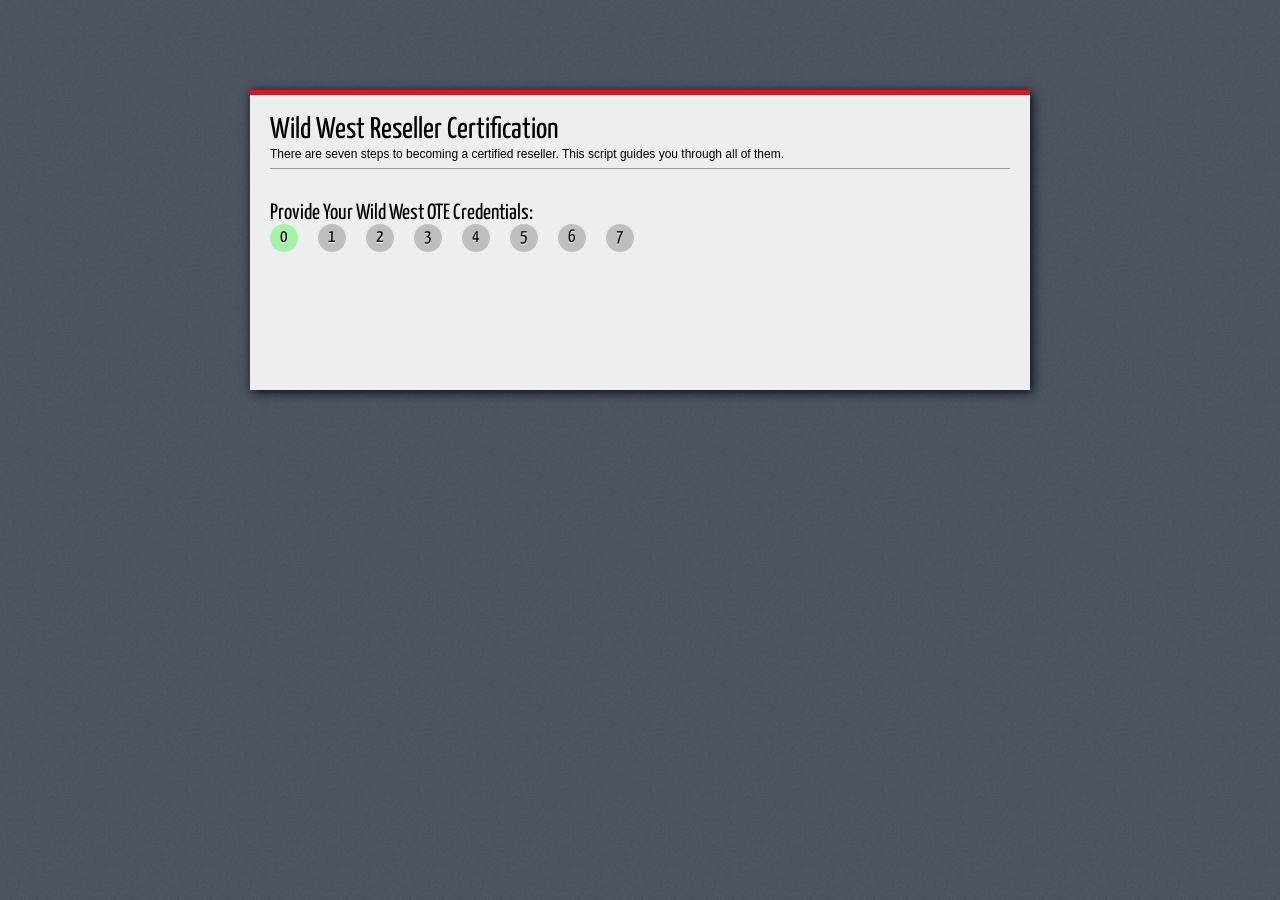
==== certifications/index.html @ 446909b7 "Started real work on clean up of automated certification script" ====
<!doctype html>

<!--[if lt IE 7 ]> <html class="ie ie6 no-js" lang="en"> <![endif]-->
<!--[if IE 7 ]>    <html class="ie ie7 no-js" lang="en"> <![endif]-->
<!--[if IE 8 ]>    <html class="ie ie8 no-js" lang="en"> <![endif]-->
<!--[if IE 9 ]>    <html class="ie ie9 no-js" lang="en"> <![endif]-->
<!--[if (gt IE 9)|!(IE)]><!--><html class="no-js" lang="en"><!--<![endif]-->
    
    <head>
        <meta charset="utf-8">
        <meta name="author" content="Nicholas Miller <nicholas.j.miller@gmail.com>">
        
        <link href='http://fonts.googleapis.com/css?family=Yanone+Kaffeesatz:400,700' rel='stylesheet' type='text/css'>
        <link rel="stylesheet" type="text/css" href="assets/css/style.css">
        
        <title>Wild West Certification Process</title>
    </head>
    
    
    <body>
        
        <section id="main-content">
            <div class="band"></div>
            <div class="inner">
                <div class="intro">
                    <h1>Wild West Reseller Certification</h1>
                    <p>
                        There are seven steps to becoming a certified reseller. 
                        This script guides you through all of them.
                    </p>
                </div>
                
                
                
                <br style="clear: both;" />
                <h2>Provide Your Wild West OTE Credentials:</h2>
                
                <ul class="steps">
                    <li class="active">0</li>
                    <li>1</li>
                    <li>2</li>
                    <li>3</li>
                    <li>4</li>
                    <li>5</li>
                    <li>6</li>
                    <li>7</li>
                </ul>
            </div>
        </section>
        
        <script type="text/javascript" src="https://ajax.googleapis.com/ajax/libs/jquery/1.7.1/jquery.min.js"></script>
        <script type="text/javascript" src="assets/js/site.js"></script>
    </body>
    
</html>
---- certifications/assets/css/style.css ----
/*
	HTML5 Reset :: style.css
	----------------------------------------------------------
	We have learned much from/been inspired by/taken code where offered from:
	
	Eric Meyer					:: http://ericmeyer.com
	HTML5 Doctor				:: http://html5doctor.com
	and the HTML5 Boilerplate	:: http://html5boilerplate.com
	
-------------------------------------------------------------------------------*/

/* Let's default this puppy out
-------------------------------------------------------------------------------*/

html, body, div, span, object, iframe, h1, h2, h3, h4, h5, h6, p, blockquote, pre, abbr, address, cite, code, del, dfn, em, img, ins, kbd, q, samp, small, strong, sub, sup, var, b, i, dl, dt, dd, ol, ul, li, fieldset, form, label, legend, table, caption, tbody, tfoot, thead, tr, th, td, article, aside, figure, footer, header, hgroup, menu, nav, section, menu, time, mark, audio, video {
	margin: 0;
	padding: 0;
	border: 0;
	outline: 0;
	font-size: 100%;
	vertical-align: baseline;
	background: transparent;
}									

article, aside, figure, footer, header, hgroup, nav, section {display: block;}

/* Responsive images and other embedded objects
   Note: keeping IMG here will cause problems if you're using foreground images as sprites, like, say for Google Maps custom placemarkers. 
   There has been a report of problems with standard Google maps as well, but we haven't been able to duplicate or diagnose the issue. */
img,
object,
embed {max-width: 100%;}

/* force a vertical scrollbar to prevent a jumpy page */
html {overflow-y: scroll;}

/* we use a lot of ULs that aren't bulleted. 
	don't forget to restore the bullets within content. */
ul {list-style: none;}

blockquote, q {quotes: none;}

blockquote:before, 
blockquote:after, 
q:before, 
q:after {content: ''; content: none;}

a {margin: 0; padding: 0; font-size: 100%; vertical-align: baseline; background: transparent;}

del {text-decoration: line-through;}

abbr[title], dfn[title] {border-bottom: 1px dotted #000; cursor: help;}

/* tables still need cellspacing="0" in the markup */
table {border-collapse: collapse; border-spacing: 0;}
th {font-weight: bold; vertical-align: bottom;}
td {font-weight: normal; vertical-align: top;}

hr {display: block; height: 1px; border: 0; border-top: 1px solid #ccc; margin: 1em 0; padding: 0;}

input, select {vertical-align: middle;}

pre {
	white-space: pre; /* CSS2 */
	white-space: pre-wrap; /* CSS 2.1 */
	white-space: pre-line; /* CSS 3 (and 2.1 as well, actually) */
	word-wrap: break-word; /* IE */
}

input[type="radio"] {vertical-align: text-bottom;}
input[type="checkbox"] {vertical-align: bottom; *vertical-align: baseline;}
.ie6 input {vertical-align: text-bottom;}

select, input, textarea {font: 99% sans-serif;}

table {font-size: inherit; font: 100%;}
 
/* Accessible focus treatment
	people.opera.com/patrickl/experiments/keyboard/test */
a:hover, a:active {outline: none;}

small {font-size: 85%;}

strong, th {font-weight: bold;}

td, td img {vertical-align: top;} 

/* Make sure sup and sub don't screw with your line-heights
	gist.github.com/413930 */
sub, sup {font-size: 75%; line-height: 0; position: relative;}
sup {top: -0.5em;}
sub {bottom: -0.25em;}

/* standardize any monospaced elements */
pre, code, kbd, samp {font-family: monospace, sans-serif;}

/* hand cursor on clickable elements */
.clickable,
label, 
input[type=button], 
input[type=submit], 
button {cursor: pointer;}

/* Webkit browsers add a 2px margin outside the chrome of form elements */
button, input, select, textarea {margin: 0;}

/* make buttons play nice in IE */
button {width: auto; overflow: visible;}
 
/* scale images in IE7 more attractively */
.ie7 img {-ms-interpolation-mode: bicubic;}

/* prevent BG image flicker upon hover */
.ie6 html {filter: expression(document.execCommand("BackgroundImageCache", false, true));}

/* let's clear some floats */
.clearfix:before, .clearfix:after {content: "\020"; display: block; height: 0; overflow: hidden;}
.clearfix:after {clear: both;}
.clearfix {zoom: 1;}


body {
    background: url(../img/bg.png);
    font-family: arial, sans-serif;
    font-size: 12px;
}

p {
    line-height: 1.5;
}

h1, h2, h3, h4, h5 {
    font-family: 'Yanone Kaffeesatz', sans-serif;
    font-weight: 400;
}

h1 {
    font-size: 30px;
    font-weight: 400;
}

h2 {
    margin-top: 10px;
    font-size: 22px;
    
}

div.band {
    background-color: #DA1623;
    height: 5px;
}

div.inner {
    padding: 20px;
}

section#main-content {
    min-height: 300px;
    width: 780px;
    margin: 90px auto 0px;
    box-shadow: 2px 2px 10px rgba(0, 0, 0, .9);
    background-color: rgba(255, 255, 255, .9);
}

ul.steps li {
    font-family: 'Yanone Kaffeesatz', sans-serif;
    font-size: 18px;
    font-weight: 400;
    float: left;
    margin-right: 20px;
    background-color: rgba(0, 0, 0, .2);
    padding: 2px 10px;
    border-radius: 27px;
    line-height: 24px;
    text-shadow: 0px 1px 1px white;
}

div.intro {
    margin-bottom: 10px;
    padding-bottom: 5px;
    border-bottom: 1px solid #999;
}

ul.steps li.active {
    background-color: rgba(0, 255, 0, .3);
}
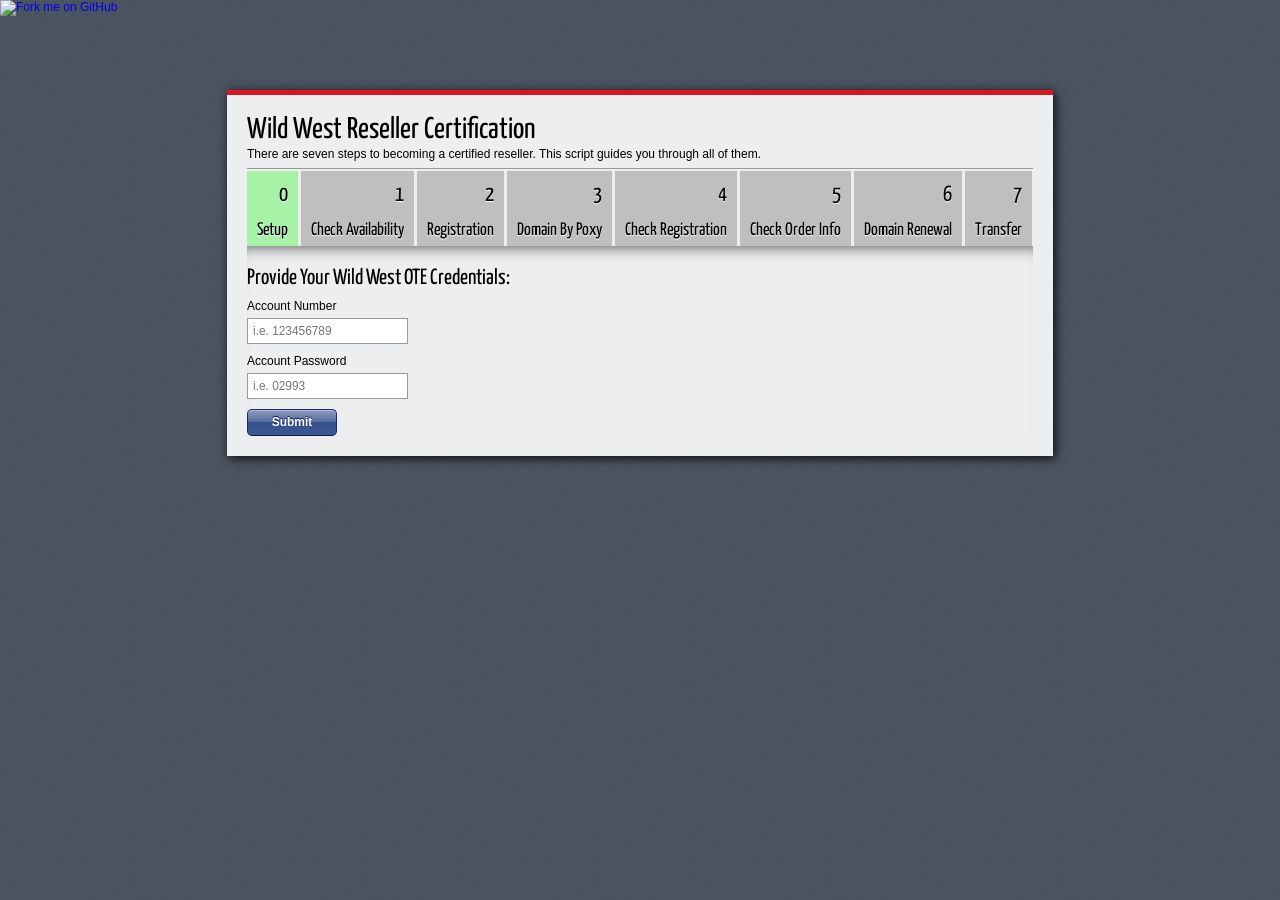
==== commit f63961db: "working to remove zend framework dependancies" ====
--- a/certifications/index.html
+++ b/certifications/index.html
@@ -10,8 +10,10 @@
         <meta charset="utf-8">
         <meta name="author" content="Nicholas Miller <nicholas.j.miller@gmail.com>">
         
+        
         <link href='http://fonts.googleapis.com/css?family=Yanone+Kaffeesatz:400,700' rel='stylesheet' type='text/css'>
         <link rel="stylesheet" type="text/css" href="assets/css/style.css">
+        <link rel="stylesheet" type="text/css" href="assets/css/buttons.css">
         
         <title>Wild West Certification Process</title>
     </head>
@@ -33,22 +35,78 @@
                 
                 
                 <br style="clear: both;" />
-                <h2>Provide Your Wild West OTE Credentials:</h2>
                 
                 <ul class="steps">
-                    <li class="active">0</li>
-                    <li>1</li>
-                    <li>2</li>
-                    <li>3</li>
-                    <li>4</li>
-                    <li>5</li>
-                    <li>6</li>
-                    <li>7</li>
+                    <li class="active">
+                        <h2>0</h2>
+                        <p>Setup</p>
+                    </li>
+                    <li>
+                        <h2>1</h2>
+                        <p>Check Availability</p>
+                    </li>
+                    <li>
+                        <h2>2</h2>
+                        <p>Registration</p>                        
+                    </li>
+                    <li>
+                        <h2>3</h2>
+                        <p>Domain By Poxy</p>
+                    </li>
+                    <li>
+                        <h2>4</h2>
+                        <p>Check Registration</p>
+                    </li>
+                    <li>
+                        <h2>5</h2>
+                        <p>Check Order Info</p>
+                    </li>
+                    <li>
+                        <h2>6</h2>
+                        <p>Domain Renewal</p>
+                    </li>
+                    <li class="last">
+                        <h2>7</h2>
+                        <p>Transfer</p>
+                    </li>
                 </ul>
+                <br style="clear: both;" />
+                
+                <div id="panel">
+                    
+                    <div id="collect-ote-credentials">
+                        <h2>Provide Your Wild West OTE Credentials:</h2>
+
+                        <label>Account Number</label>
+                        <input type="text" placeholder="i.e. 123456789" name="account_number" id="account_number" />
+
+                        <label>Account Password</label>
+                        <input type="text" placeholder="i.e. 02993" name="account_password" id="account_password" />
+
+                        <button class="skip">Submit</button>
+                    </div>
+                    
+                    <div id="processing">
+                        
+                    </div>
+                    
+                    <div id="error-message">
+                        
+                    </div>
+                    
+                </div>
+                
+                
             </div>
         </section>
         
+        <a href="http://github.com/nicholasmiller">
+            <img style="position: absolute; top: 0; left: 0; border: 0;" 
+                 src="https://a248.e.akamai.net/assets.github.com/img/5d21241b64dc708fcbb701f68f72f41e9f1fadd6/687474703a2f2f73332e616d617a6f6e6177732e636f6d2f6769746875622f726962626f6e732f666f726b6d655f6c6566745f7265645f6161303030302e706e67" alt="Fork me on GitHub">
+        </a>
+        
         <script type="text/javascript" src="https://ajax.googleapis.com/ajax/libs/jquery/1.7.1/jquery.min.js"></script>
+        <script type="text/javascript" src="assets/js/spin.js"></script>
         <script type="text/javascript" src="assets/js/site.js"></script>
     </body>
     
--- a/certifications/assets/css/style.css
+++ b/certifications/assets/css/style.css
@@ -141,9 +141,25 @@
 
 h2 {
     margin-top: 10px;
+    margin-bottom: 10px;
     font-size: 22px;
     
 }
+
+label {
+    
+    display: block;
+    margin-bottom: 5px;
+    
+}
+
+input[type="text"] {
+    border: 1px solid #999;
+    padding: 5px;
+    display: block;
+    margin-bottom: 10px;
+}
+
 
 div.band {
     background-color: #DA1623;
@@ -155,11 +171,14 @@
 }
 
 section#main-content {
-    min-height: 300px;
-    width: 780px;
+    width: 826px;
     margin: 90px auto 0px;
     box-shadow: 2px 2px 10px rgba(0, 0, 0, .9);
     background-color: rgba(255, 255, 255, .9);
+}
+
+ul h2 {
+    text-align: right;
 }
 
 ul.steps li {
@@ -167,20 +186,29 @@
     font-size: 18px;
     font-weight: 400;
     float: left;
-    margin-right: 20px;
+    margin-right: 3px;
     background-color: rgba(0, 0, 0, .2);
     padding: 2px 10px;
-    border-radius: 27px;
     line-height: 24px;
     text-shadow: 0px 1px 1px white;
 }
 
+ul.steps li.last {
+    margin-right: 0px;
+}
+
 div.intro {
-    margin-bottom: 10px;
+    margin-bottom: -12px;
     padding-bottom: 5px;
     border-bottom: 1px solid #999;
 }
 
 ul.steps li.active {
     background-color: rgba(0, 255, 0, .3);
+}
+
+div#panel{
+    min-height: 150px;
+    box-shadow: inset 0px 14px 18px -17px rgba(0, 0, 0, 1);
+    padding-top: 12px;
 }
--- a/certifications/assets/css/buttons.css
+++ b/certifications/assets/css/buttons.css
@@ -0,0 +1,977 @@
+button::-moz-focus-inner {
+  border: 0; }
+
+/* minimal
+*******************************************************************************/
+button.minimal {
+  background: #e3e3e3;
+  border: 1px solid #bbb;
+  -webkit-border-radius: 3px;
+  -moz-border-radius: 3px;
+  -ms-border-radius: 3px;
+  -o-border-radius: 3px;
+  border-radius: 3px;
+  -webkit-box-shadow: inset 0 0 1px 1px #f6f6f6;
+  -moz-box-shadow: inset 0 0 1px 1px #f6f6f6;
+  -ms-box-shadow: inset 0 0 1px 1px #f6f6f6;
+  -o-box-shadow: inset 0 0 1px 1px #f6f6f6;
+  box-shadow: inset 0 0 1px 1px #f6f6f6;
+  color: #333;
+  font: bold 12px "helvetica neue", helvetica, arial, sans-serif;
+  line-height: 1;
+  padding: 8px 0 9px;
+  text-align: center;
+  text-shadow: 0 1px 0 #fff;
+  width: 150px; }
+  button.minimal:hover {
+    background: #d9d9d9;
+    -webkit-box-shadow: inset 0 0 1px 1px #eaeaea;
+    -moz-box-shadow: inset 0 0 1px 1px #eaeaea;
+    -ms-box-shadow: inset 0 0 1px 1px #eaeaea;
+    -o-box-shadow: inset 0 0 1px 1px #eaeaea;
+    box-shadow: inset 0 0 1px 1px #eaeaea;
+    color: #222;
+    cursor: pointer; }
+  button.minimal:active {
+    background: #d0d0d0;
+    -webkit-box-shadow: inset 0 0 1px 1px #e3e3e3;
+    -moz-box-shadow: inset 0 0 1px 1px #e3e3e3;
+    -ms-box-shadow: inset 0 0 1px 1px #e3e3e3;
+    -o-box-shadow: inset 0 0 1px 1px #e3e3e3;
+    box-shadow: inset 0 0 1px 1px #e3e3e3;
+    color: #000; }
+
+/* clean gray
+*******************************************************************************/
+button.clean-gray {
+  background-color: #eeeeee;
+  background-image: -webkit-gradient(linear, left top, left bottom, from(#eeeeee), to(#cccccc));
+  /* Saf4+, Chrome */
+  background-image: -webkit-linear-gradient(top, #eeeeee, #cccccc);
+  background-image: -moz-linear-gradient(top, #eeeeee, #cccccc);
+  background-image: -ms-linear-gradient(top, #eeeeee, #cccccc);
+  background-image: -o-linear-gradient(top, #eeeeee, #cccccc);
+  background-image: linear-gradient(top, #eeeeee, #cccccc);
+  border: 1px solid #ccc;
+  border-bottom: 1px solid #bbb;
+  -webkit-border-radius: 3px;
+  -moz-border-radius: 3px;
+  -ms-border-radius: 3px;
+  -o-border-radius: 3px;
+  border-radius: 3px;
+  color: #333;
+  font: bold 11px "Lucida Grande", "Lucida Sans Unicode", "Lucida Sans", Geneva, Verdana, sans-serif;
+  line-height: 1;
+  padding: 8px 0;
+  text-align: center;
+  text-shadow: 0 1px 0 #eee;
+  width: 150px; }
+  button.clean-gray:hover {
+    background-color: #dddddd;
+    background-image: -webkit-gradient(linear, left top, left bottom, from(#dddddd), to(#bbbbbb));
+    /* Saf4+, Chrome */
+    background-image: -webkit-linear-gradient(top, #dddddd, #bbbbbb);
+    background-image: -moz-linear-gradient(top, #dddddd, #bbbbbb);
+    background-image: -ms-linear-gradient(top, #dddddd, #bbbbbb);
+    background-image: -o-linear-gradient(top, #dddddd, #bbbbbb);
+    background-image: linear-gradient(top, #dddddd, #bbbbbb);
+    border: 1px solid #bbb;
+    border-bottom: 1px solid #999;
+    cursor: pointer;
+    text-shadow: 0 1px 0 #ddd; }
+  button.clean-gray:active {
+    border: 1px solid #aaa;
+    border-bottom: 1px solid #888;
+    -webkit-box-shadow: inset 0 0 5px 2px #aaaaaa, 0 1px 0 0 #eeeeee;
+    -moz-box-shadow: inset 0 0 5px 2px #aaaaaa, 0 1px 0 0 #eeeeee;
+    -ms-box-shadow: inset 0 0 5px 2px #aaaaaa, 0 1px 0 0 #eeeeee;
+    -o-box-shadow: inset 0 0 5px 2px #aaaaaa, 0 1px 0 0 #eeeeee;
+    box-shadow: inset 0 0 5px 2px #aaaaaa, 0 1px 0 0 #eeeeee; }
+
+/* cupid green (inspired by okcupid.com)
+*******************************************************************************/
+button.cupid-green {
+  background-color: #7fbf4d;
+  background-image: -webkit-gradient(linear, left top, left bottom, from(#7fbf4d), to(#63a62f));
+  /* Saf4+, Chrome */
+  background-image: -webkit-linear-gradient(top, #7fbf4d, #63a62f);
+  background-image: -moz-linear-gradient(top, #7fbf4d, #63a62f);
+  background-image: -ms-linear-gradient(top, #7fbf4d, #63a62f);
+  background-image: -o-linear-gradient(top, #7fbf4d, #63a62f);
+  background-image: linear-gradient(top, #7fbf4d, #63a62f);
+  border: 1px solid #63a62f;
+  border-bottom: 1px solid #5b992b;
+  -webkit-border-radius: 3px;
+  -moz-border-radius: 3px;
+  -ms-border-radius: 3px;
+  -o-border-radius: 3px;
+  border-radius: 3px;
+  -webkit-box-shadow: inset 0 1px 0 0 #96ca6d;
+  -moz-box-shadow: inset 0 1px 0 0 #96ca6d;
+  -ms-box-shadow: inset 0 1px 0 0 #96ca6d;
+  -o-box-shadow: inset 0 1px 0 0 #96ca6d;
+  box-shadow: inset 0 1px 0 0 #96ca6d;
+  color: #fff;
+  font: bold 11px "Lucida Grande", "Lucida Sans Unicode", "Lucida Sans", Geneva, Verdana, sans-serif;
+  line-height: 1;
+  padding: 7px 0 8px 0;
+  text-align: center;
+  text-shadow: 0 -1px 0 #4c9021;
+  width: 150px; }
+  button.cupid-green:hover {
+    background-color: #76b347;
+    background-image: -webkit-gradient(linear, left top, left bottom, from(#76b347), to(#5e9e2e));
+    /* Saf4+, Chrome */
+    background-image: -webkit-linear-gradient(top, #76b347, #5e9e2e);
+    background-image: -moz-linear-gradient(top, #76b347, #5e9e2e);
+    background-image: -ms-linear-gradient(top, #76b347, #5e9e2e);
+    background-image: -o-linear-gradient(top, #76b347, #5e9e2e);
+    background-image: linear-gradient(top, #76b347, #5e9e2e);
+    -webkit-box-shadow: inset 0 1px 0 0 #8dbf67;
+    -moz-box-shadow: inset 0 1px 0 0 #8dbf67;
+    -ms-box-shadow: inset 0 1px 0 0 #8dbf67;
+    -o-box-shadow: inset 0 1px 0 0 #8dbf67;
+    box-shadow: inset 0 1px 0 0 #8dbf67;
+    cursor: pointer; }
+  button.cupid-green:active {
+    border: 1px solid #5b992b;
+    border-bottom: 1px solid #538c27;
+    -webkit-box-shadow: inset 0 0 8px 4px #548c29, 0 1px 0 0 #eeeeee;
+    -moz-box-shadow: inset 0 0 8px 4px #548c29, 0 1px 0 0 #eeeeee;
+    -ms-box-shadow: inset 0 0 8px 4px #548c29, 0 1px 0 0 #eeeeee;
+    -o-box-shadow: inset 0 0 8px 4px #548c29, 0 1px 0 0 #eeeeee;
+    box-shadow: inset 0 0 8px 4px #548c29, 0 1px 0 0 #eeeeee; }
+
+/* cupid blue (inspired by okcupid.com)
+*******************************************************************************/
+button.cupid-blue {
+  background-color: #d7e5f5;
+  background-image: -webkit-gradient(linear, left top, left bottom, from(#d7e5f5), to(#cbe0f5));
+  /* Saf4+, Chrome */
+  background-image: -webkit-linear-gradient(top, #d7e5f5, #cbe0f5);
+  background-image: -moz-linear-gradient(top, #d7e5f5, #cbe0f5);
+  background-image: -ms-linear-gradient(top, #d7e5f5, #cbe0f5);
+  background-image: -o-linear-gradient(top, #d7e5f5, #cbe0f5);
+  background-image: linear-gradient(top, #d7e5f5, #cbe0f5);
+  border-top: 1px solid #abbbcc;
+  border-left: 1px solid #a7b6c7;
+  border-bottom: 1px solid #a1afbf;
+  border-right: 1px solid #a7b6c7;
+  -webkit-border-radius: 12px;
+  -moz-border-radius: 12px;
+  -ms-border-radius: 12px;
+  -o-border-radius: 12px;
+  border-radius: 12px;
+  -webkit-box-shadow: inset 0 1px 0 0 white;
+  -moz-box-shadow: inset 0 1px 0 0 white;
+  -ms-box-shadow: inset 0 1px 0 0 white;
+  -o-box-shadow: inset 0 1px 0 0 white;
+  box-shadow: inset 0 1px 0 0 white;
+  color: #1a3e66;
+  font: normal 11px "Lucida Grande", "Lucida Sans Unicode", "Lucida Sans", Geneva, Verdana, sans-serif;
+  line-height: 1;
+  padding: 6px 0 7px 0;
+  text-align: center;
+  text-shadow: 0 1px 1px #fff;
+  width: 150px; }
+  button.cupid-blue:hover {
+    background-color: #ccd9e8;
+    background-image: -webkit-gradient(linear, left top, left bottom, from(#ccd9e8), to(#c1d4e8));
+    /* Saf4+, Chrome */
+    background-image: -webkit-linear-gradient(top, #ccd9e8, #c1d4e8);
+    background-image: -moz-linear-gradient(top, #ccd9e8, #c1d4e8);
+    background-image: -ms-linear-gradient(top, #ccd9e8, #c1d4e8);
+    background-image: -o-linear-gradient(top, #ccd9e8, #c1d4e8);
+    background-image: linear-gradient(top, #ccd9e8, #c1d4e8);
+    border-top: 1px solid #a1afbf;
+    border-left: 1px solid #9caaba;
+    border-bottom: 1px solid #96a3b3;
+    border-right: 1px solid #9caaba;
+    -webkit-box-shadow: inset 0 1px 0 0 #f2f2f2;
+    -moz-box-shadow: inset 0 1px 0 0 #f2f2f2;
+    -ms-box-shadow: inset 0 1px 0 0 #f2f2f2;
+    -o-box-shadow: inset 0 1px 0 0 #f2f2f2;
+    box-shadow: inset 0 1px 0 0 #f2f2f2;
+    color: #163659;
+    cursor: pointer; }
+  button.cupid-blue:active {
+    border: 1px solid #8c98a7;
+    -webkit-box-shadow: inset 0 0 4px 2px #abbccf, 0 0 1px 0 #eeeeee;
+    -moz-box-shadow: inset 0 0 4px 2px #abbccf, 0 0 1px 0 #eeeeee;
+    -ms-box-shadow: inset 0 0 4px 2px #abbccf, 0 0 1px 0 #eeeeee;
+    -o-box-shadow: inset 0 0 4px 2px #abbccf, 0 0 1px 0 #eeeeee;
+    box-shadow: inset 0 0 4px 2px #abbccf, 0 0 1px 0 #eeeeee; }
+
+/* blue pill (inspired by iTunes)
+*******************************************************************************/
+button.blue-pill {
+  background-color: #a5b8da;
+  background-image: -webkit-gradient(linear, left top, left bottom, from(#a5b8da), to(#7089b3));
+  /* Saf4+, Chrome */
+  background-image: -webkit-linear-gradient(top, #a5b8da, #7089b3);
+  background-image: -moz-linear-gradient(top, #a5b8da, #7089b3);
+  background-image: -ms-linear-gradient(top, #a5b8da, #7089b3);
+  background-image: -o-linear-gradient(top, #a5b8da, #7089b3);
+  background-image: linear-gradient(top, #a5b8da, #7089b3);
+  border-top: 1px solid #758fba;
+  border-right: 1px solid #6c84ab;
+  border-bottom: 1px solid #5c6f91;
+  border-left: 1px solid #6c84ab;
+  -webkit-border-radius: 18px;
+  -moz-border-radius: 18px;
+  -ms-border-radius: 18px;
+  -o-border-radius: 18px;
+  border-radius: 18px;
+  -webkit-box-shadow: inset 0 1px 0 0 #aec3e5;
+  -moz-box-shadow: inset 0 1px 0 0 #aec3e5;
+  -ms-box-shadow: inset 0 1px 0 0 #aec3e5;
+  -o-box-shadow: inset 0 1px 0 0 #aec3e5;
+  box-shadow: inset 0 1px 0 0 #aec3e5;
+  color: #fff;
+  font: bold 11px "Lucida Grande", "Lucida Sans Unicode", "Lucida Sans", Geneva, Verdana, sans-serif;
+  line-height: 1;
+  padding: 8px 0;
+  text-align: center;
+  text-shadow: 0 -1px 1px #64799e;
+  text-transform: uppercase;
+  width: 150px; }
+  button.blue-pill:hover {
+    background-color: #9badcc;
+    background-image: -webkit-gradient(linear, left top, left bottom, from(#9badcc), to(#687fa6));
+    /* Saf4+, Chrome */
+    background-image: -webkit-linear-gradient(top, #9badcc, #687fa6);
+    background-image: -moz-linear-gradient(top, #9badcc, #687fa6);
+    background-image: -ms-linear-gradient(top, #9badcc, #687fa6);
+    background-image: -o-linear-gradient(top, #9badcc, #687fa6);
+    background-image: linear-gradient(top, #9badcc, #687fa6);
+    border-top: 1px solid #6d86ad;
+    border-right: 1px solid #647a9e;
+    border-bottom: 1px solid #546685;
+    border-left: 1px solid #647a9e;
+    -webkit-box-shadow: inset 0 1px 0 0 #a5b9d9;
+    -moz-box-shadow: inset 0 1px 0 0 #a5b9d9;
+    -ms-box-shadow: inset 0 1px 0 0 #a5b9d9;
+    -o-box-shadow: inset 0 1px 0 0 #a5b9d9;
+    box-shadow: inset 0 1px 0 0 #a5b9d9;
+    cursor: pointer; }
+  button.blue-pill:active {
+    border: 1px solid #546685;
+    -webkit-box-shadow: inset 0 0 8px 2px #7e8da6, 0 1px 0 0 #eeeeee;
+    -moz-box-shadow: inset 0 0 8px 2px #7e8da6, 0 1px 0 0 #eeeeee;
+    -ms-box-shadow: inset 0 0 8px 2px #7e8da6, 0 1px 0 0 #eeeeee;
+    -o-box-shadow: inset 0 0 8px 2px #7e8da6, 0 1px 0 0 #eeeeee;
+    box-shadow: inset 0 0 8px 2px #7e8da6, 0 1px 0 0 #eeeeee; }
+
+/* dribbble (inspired by dribbble.com)
+*******************************************************************************/
+button.dribbble {
+  background-color: #f26895;
+  background-image: -webkit-gradient(linear, left top, left bottom, from(#f26895 0), to(#f26895 50%));
+  /* Saf4+, Chrome */
+  background-image: -webkit-linear-gradient(top, #f26895 0, #f26895 50%, #f15587 50%, #f15587 100%);
+  background-image: -moz-linear-gradient(top, #f26895 0, #f26895 50%, #f15587 50%, #f15587 100%);
+  background-image: -ms-linear-gradient(top, #f26895 0, #f26895 50%, #f15587 50%, #f15587 100%);
+  background-image: -o-linear-gradient(top, #f26895 0, #f26895 50%, #f15587 50%, #f15587 100%);
+  background-image: linear-gradient(top, #f26895 0, #f26895 50%, #f15587 50%, #f15587 100%);
+  border: 0;
+  -moz-border-radius: 6px;
+  -webkit-border-radius: 6px;
+  border-radius: 6px;
+  color: #fcfcfc;
+  font: bold 16px "helvetica neue", helvetica, arial, sans-serif;
+  line-height: 1;
+  padding: 10px 0 12px 0;
+  text-align: center;
+  text-shadow: 0px -1px 1px #a64767;
+  width: 150px; }
+  button.dribbble:hover {
+    background-color: #e2558b;
+    background-image: -webkit-gradient(linear, left top, left bottom, from(#e2558b 0), to(#e2558b 50%));
+    /* Saf4+, Chrome */
+    background-image: -webkit-linear-gradient(top, #e2558b 0, #e2558b 50%, #df3e7b 50%, #df3e7b 100%);
+    background-image: -moz-linear-gradient(top, #e2558b 0, #e2558b 50%, #df3e7b 50%, #df3e7b 100%);
+    background-image: -ms-linear-gradient(top, #e2558b 0, #e2558b 50%, #df3e7b 50%, #df3e7b 100%);
+    background-image: -o-linear-gradient(top, #e2558b 0, #e2558b 50%, #df3e7b 50%, #df3e7b 100%);
+    background-image: linear-gradient(top, #e2558b 0, #e2558b 50%, #df3e7b 50%, #df3e7b 100%);
+    cursor: pointer; }
+  button.dribbble:active {
+    background-color: #c94477;
+    background-image: -webkit-gradient(linear, left top, left bottom, from(#c94477 0), to(#c94477 50%));
+    /* Saf4+, Chrome */
+    background-image: -webkit-linear-gradient(top, #c94477 0, #c94477 50%, #c22b65 50%, #c22b65 100%);
+    background-image: -moz-linear-gradient(top, #c94477 0, #c94477 50%, #c22b65 50%, #c22b65 100%);
+    background-image: -ms-linear-gradient(top, #c94477 0, #c94477 50%, #c22b65 50%, #c22b65 100%);
+    background-image: -o-linear-gradient(top, #c94477 0, #c94477 50%, #c22b65 50%, #c22b65 100%);
+    background-image: linear-gradient(top, #c94477 0, #c94477 50%, #c22b65 50%, #c22b65 100%); }
+
+/* slick black
+*******************************************************************************/
+button.slick-black {
+  background-color: rgba(50, 50, 50, 0.9);
+  background-image: -webkit-gradient(linear, left top, left bottom, from(rgba(50, 50, 50, 0.9) 0%), to(rgba(30, 30, 30, 0.9) 50%));
+  /* Saf4+, Chrome */
+  background-image: -webkit-linear-gradient(top, rgba(50, 50, 50, 0.9) 0%, rgba(30, 30, 30, 0.9) 50%, rgba(20, 20, 20, 0.9) 50%, rgba(0, 0, 0, 0.9) 100%);
+  background-image: -moz-linear-gradient(top, rgba(50, 50, 50, 0.9) 0%, rgba(30, 30, 30, 0.9) 50%, rgba(20, 20, 20, 0.9) 50%, rgba(0, 0, 0, 0.9) 100%);
+  background-image: -ms-linear-gradient(top, rgba(50, 50, 50, 0.9) 0%, rgba(30, 30, 30, 0.9) 50%, rgba(20, 20, 20, 0.9) 50%, rgba(0, 0, 0, 0.9) 100%);
+  background-image: -o-linear-gradient(top, rgba(50, 50, 50, 0.9) 0%, rgba(30, 30, 30, 0.9) 50%, rgba(20, 20, 20, 0.9) 50%, rgba(0, 0, 0, 0.9) 100%);
+  background-image: linear-gradient(top, rgba(50, 50, 50, 0.9) 0%, rgba(30, 30, 30, 0.9) 50%, rgba(20, 20, 20, 0.9) 50%, rgba(0, 0, 0, 0.9) 100%);
+  border: 0;
+  -webkit-border-radius: 4px;
+  -moz-border-radius: 4px;
+  -ms-border-radius: 4px;
+  -o-border-radius: 4px;
+  border-radius: 4px;
+  -webkit-box-shadow: inset 1px 1px 1px 0px rgba(135, 135, 135, 0.1), inset -1px -1px 1px 0px rgba(135, 135, 135, 0.1);
+  -moz-box-shadow: inset 1px 1px 1px 0px rgba(135, 135, 135, 0.1), inset -1px -1px 1px 0px rgba(135, 135, 135, 0.1);
+  -ms-box-shadow: inset 1px 1px 1px 0px rgba(135, 135, 135, 0.1), inset -1px -1px 1px 0px rgba(135, 135, 135, 0.1);
+  -o-box-shadow: inset 1px 1px 1px 0px rgba(135, 135, 135, 0.1), inset -1px -1px 1px 0px rgba(135, 135, 135, 0.1);
+  box-shadow: inset 1px 1px 1px 0px rgba(135, 135, 135, 0.1), inset -1px -1px 1px 0px rgba(135, 135, 135, 0.1);
+  color: #fff;
+  font: lighter 22px "helvetica neue", helvetica, arial, sans-serif;
+  line-height: 1;
+  padding: 12px 0;
+  text-shadow: 0px -1px 1px rgba(0, 0, 0, 0.8), 0 1px 1px rgba(255, 255, 255, 0.3);
+  width: 150px; }
+  button.slick-black:hover {
+    background-color: rgba(70, 70, 70, 0.9);
+    background-image: -webkit-gradient(linear, left top, left bottom, from(rgba(70, 70, 70, 0.9) 0%), to(rgba(50, 50, 50, 0.9) 50%));
+    /* Saf4+, Chrome */
+    background-image: -webkit-linear-gradient(top, rgba(70, 70, 70, 0.9) 0%, rgba(50, 50, 50, 0.9) 50%, rgba(40, 40, 40, 0.9) 50%, rgba(20, 20, 20, 0.9) 100%);
+    background-image: -moz-linear-gradient(top, rgba(70, 70, 70, 0.9) 0%, rgba(50, 50, 50, 0.9) 50%, rgba(40, 40, 40, 0.9) 50%, rgba(20, 20, 20, 0.9) 100%);
+    background-image: -ms-linear-gradient(top, rgba(70, 70, 70, 0.9) 0%, rgba(50, 50, 50, 0.9) 50%, rgba(40, 40, 40, 0.9) 50%, rgba(20, 20, 20, 0.9) 100%);
+    background-image: -o-linear-gradient(top, rgba(70, 70, 70, 0.9) 0%, rgba(50, 50, 50, 0.9) 50%, rgba(40, 40, 40, 0.9) 50%, rgba(20, 20, 20, 0.9) 100%);
+    background-image: linear-gradient(top, rgba(70, 70, 70, 0.9) 0%, rgba(50, 50, 50, 0.9) 50%, rgba(40, 40, 40, 0.9) 50%, rgba(20, 20, 20, 0.9) 100%);
+    cursor: pointer; }
+  button.slick-black:active {
+    background-color: rgba(30, 30, 30, 0.9);
+    background-image: -webkit-gradient(linear, left top, left bottom, from(rgba(30, 30, 30, 0.9) 0%), to(rgba(20, 20, 20, 0.9) 50%));
+    /* Saf4+, Chrome */
+    background-image: -webkit-linear-gradient(top, rgba(30, 30, 30, 0.9) 0%, rgba(20, 20, 20, 0.9) 50%, rgba(10, 10, 10, 0.9) 50%, rgba(0, 0, 0, 0.9) 100%);
+    background-image: -moz-linear-gradient(top, rgba(30, 30, 30, 0.9) 0%, rgba(20, 20, 20, 0.9) 50%, rgba(10, 10, 10, 0.9) 50%, rgba(0, 0, 0, 0.9) 100%);
+    background-image: -ms-linear-gradient(top, rgba(30, 30, 30, 0.9) 0%, rgba(20, 20, 20, 0.9) 50%, rgba(10, 10, 10, 0.9) 50%, rgba(0, 0, 0, 0.9) 100%);
+    background-image: -o-linear-gradient(top, rgba(30, 30, 30, 0.9) 0%, rgba(20, 20, 20, 0.9) 50%, rgba(10, 10, 10, 0.9) 50%, rgba(0, 0, 0, 0.9) 100%);
+    background-image: linear-gradient(top, rgba(30, 30, 30, 0.9) 0%, rgba(20, 20, 20, 0.9) 50%, rgba(10, 10, 10, 0.9) 50%, rgba(0, 0, 0, 0.9) 100%); }
+
+/* thoughtbot (inspired by thoughtbot.com)
+*******************************************************************************/
+button.thoughtbot {
+  background-color: #ee432e;
+  background-image: -webkit-gradient(linear, left top, left bottom, from(#ee432e 0%), to(#c63929 50%));
+  /* Saf4+, Chrome */
+  background-image: -webkit-linear-gradient(top, #ee432e 0%, #c63929 50%, #b51700 50%, #891100 100%);
+  background-image: -moz-linear-gradient(top, #ee432e 0%, #c63929 50%, #b51700 50%, #891100 100%);
+  background-image: -ms-linear-gradient(top, #ee432e 0%, #c63929 50%, #b51700 50%, #891100 100%);
+  background-image: -o-linear-gradient(top, #ee432e 0%, #c63929 50%, #b51700 50%, #891100 100%);
+  background-image: linear-gradient(top, #ee432e 0%, #c63929 50%, #b51700 50%, #891100 100%);
+  border: 1px solid #951100;
+  -webkit-border-radius: 5px;
+  -moz-border-radius: 5px;
+  -ms-border-radius: 5px;
+  -o-border-radius: 5px;
+  border-radius: 5px;
+  -webkit-box-shadow: inset 0px 0px 0px 1px rgba(255, 115, 100, 0.4), 0 1px 3px #333333;
+  -moz-box-shadow: inset 0px 0px 0px 1px rgba(255, 115, 100, 0.4), 0 1px 3px #333333;
+  -ms-box-shadow: inset 0px 0px 0px 1px rgba(255, 115, 100, 0.4), 0 1px 3px #333333;
+  -o-box-shadow: inset 0px 0px 0px 1px rgba(255, 115, 100, 0.4), 0 1px 3px #333333;
+  box-shadow: inset 0px 0px 0px 1px rgba(255, 115, 100, 0.4), 0 1px 3px #333333;
+  color: #fff;
+  font: bold 20px "helvetica neue", helvetica, arial, sans-serif;
+  line-height: 1;
+  padding: 12px 0 14px 0;
+  text-align: center;
+  text-shadow: 0px -1px 1px rgba(0, 0, 0, 0.8);
+  width: 150px; }
+  button.thoughtbot:hover {
+    background-color: #f37873;
+    background-image: -webkit-gradient(linear, left top, left bottom, from(#f37873 0%), to(#db504d 50%));
+    /* Saf4+, Chrome */
+    background-image: -webkit-linear-gradient(top, #f37873 0%, #db504d 50%, #cb0500 50%, #a20601 100%);
+    background-image: -moz-linear-gradient(top, #f37873 0%, #db504d 50%, #cb0500 50%, #a20601 100%);
+    background-image: -ms-linear-gradient(top, #f37873 0%, #db504d 50%, #cb0500 50%, #a20601 100%);
+    background-image: -o-linear-gradient(top, #f37873 0%, #db504d 50%, #cb0500 50%, #a20601 100%);
+    background-image: linear-gradient(top, #f37873 0%, #db504d 50%, #cb0500 50%, #a20601 100%);
+    cursor: pointer; }
+  button.thoughtbot:active {
+    background-color: #d43c28;
+    background-image: -webkit-gradient(linear, left top, left bottom, from(#d43c28 0%), to(#ad3224 50%));
+    /* Saf4+, Chrome */
+    background-image: -webkit-linear-gradient(top, #d43c28 0%, #ad3224 50%, #9c1500 50%, #700d00 100%);
+    background-image: -moz-linear-gradient(top, #d43c28 0%, #ad3224 50%, #9c1500 50%, #700d00 100%);
+    background-image: -ms-linear-gradient(top, #d43c28 0%, #ad3224 50%, #9c1500 50%, #700d00 100%);
+    background-image: -o-linear-gradient(top, #d43c28 0%, #ad3224 50%, #9c1500 50%, #700d00 100%);
+    background-image: linear-gradient(top, #d43c28 0%, #ad3224 50%, #9c1500 50%, #700d00 100%);
+    -webkit-box-shadow: inset 0px 0px 0px 1px rgba(255, 115, 100, 0.4);
+    -moz-box-shadow: inset 0px 0px 0px 1px rgba(255, 115, 100, 0.4);
+    -ms-box-shadow: inset 0px 0px 0px 1px rgba(255, 115, 100, 0.4);
+    -o-box-shadow: inset 0px 0px 0px 1px rgba(255, 115, 100, 0.4);
+    box-shadow: inset 0px 0px 0px 1px rgba(255, 115, 100, 0.4); }
+
+/* punch
+*******************************************************************************/
+button.punch {
+  background: #4162a8;
+  border-top: 1px solid #38538c;
+  border-right: 1px solid #1f2d4d;
+  border-bottom: 1px solid #151e33;
+  border-left: 1px solid #1f2d4d;
+  -webkit-border-radius: 4px;
+  -moz-border-radius: 4px;
+  -ms-border-radius: 4px;
+  -o-border-radius: 4px;
+  border-radius: 4px;
+  -webkit-box-shadow: inset 0 1px 10px 1px #5c8bee, 0px 1px 0 #1d2c4d, 0 6px 0px #1f3053, 0 8px 4px 1px #111111;
+  -moz-box-shadow: inset 0 1px 10px 1px #5c8bee, 0px 1px 0 #1d2c4d, 0 6px 0px #1f3053, 0 8px 4px 1px #111111;
+  -ms-box-shadow: inset 0 1px 10px 1px #5c8bee, 0px 1px 0 #1d2c4d, 0 6px 0px #1f3053, 0 8px 4px 1px #111111;
+  -o-box-shadow: inset 0 1px 10px 1px #5c8bee, 0px 1px 0 #1d2c4d, 0 6px 0px #1f3053, 0 8px 4px 1px #111111;
+  box-shadow: inset 0 1px 10px 1px #5c8bee, 0px 1px 0 #1d2c4d, 0 6px 0px #1f3053, 0 8px 4px 1px #111111;
+  color: #fff;
+  font: bold 20px "helvetica neue", helvetica, arial, sans-serif;
+  line-height: 1;
+  margin-bottom: 10px;
+  padding: 10px 0 12px 0;
+  text-align: center;
+  text-shadow: 0px -1px 1px #1e2d4d;
+  width: 150px;
+  -webkit-background-clip: padding-box; }
+  button.punch:hover {
+    -webkit-box-shadow: inset 0 0px 20px 1px #87adff, 0px 1px 0 #1d2c4d, 0 6px 0px #1f3053, 0 8px 4px 1px #111111;
+    -moz-box-shadow: inset 0 0px 20px 1px #87adff, 0px 1px 0 #1d2c4d, 0 6px 0px #1f3053, 0 8px 4px 1px #111111;
+    -ms-box-shadow: inset 0 0px 20px 1px #87adff, 0px 1px 0 #1d2c4d, 0 6px 0px #1f3053, 0 8px 4px 1px #111111;
+    -o-box-shadow: inset 0 0px 20px 1px #87adff, 0px 1px 0 #1d2c4d, 0 6px 0px #1f3053, 0 8px 4px 1px #111111;
+    box-shadow: inset 0 0px 20px 1px #87adff, 0px 1px 0 #1d2c4d, 0 6px 0px #1f3053, 0 8px 4px 1px #111111;
+    cursor: pointer; }
+  button.punch:active {
+    -webkit-box-shadow: inset 0 1px 10px 1px #5c8bee, 0 1px 0 #1d2c4d, 0 2px 0 #1f3053, 0 4px 3px 0 #111111;
+    -moz-box-shadow: inset 0 1px 10px 1px #5c8bee, 0 1px 0 #1d2c4d, 0 2px 0 #1f3053, 0 4px 3px 0 #111111;
+    -ms-box-shadow: inset 0 1px 10px 1px #5c8bee, 0 1px 0 #1d2c4d, 0 2px 0 #1f3053, 0 4px 3px 0 #111111;
+    -o-box-shadow: inset 0 1px 10px 1px #5c8bee, 0 1px 0 #1d2c4d, 0 2px 0 #1f3053, 0 4px 3px 0 #111111;
+    box-shadow: inset 0 1px 10px 1px #5c8bee, 0 1px 0 #1d2c4d, 0 2px 0 #1f3053, 0 4px 3px 0 #111111;
+    margin-top: 58px; }
+
+/* blue candy (inspired by Apple iOS buttons)
+*******************************************************************************/
+button.blue-candy {
+  background-color: #779be9;
+  background-image: -webkit-gradient(linear, left top, left bottom, from(#779be9 0%), to(#376fe0 50%));
+  /* Saf4+, Chrome */
+  background-image: -webkit-linear-gradient(top, #779be9 0%, #376fe0 50%, #2260dd 50%, #2463de 100%);
+  background-image: -moz-linear-gradient(top, #779be9 0%, #376fe0 50%, #2260dd 50%, #2463de 100%);
+  background-image: -ms-linear-gradient(top, #779be9 0%, #376fe0 50%, #2260dd 50%, #2463de 100%);
+  background-image: -o-linear-gradient(top, #779be9 0%, #376fe0 50%, #2260dd 50%, #2463de 100%);
+  background-image: linear-gradient(top, #779be9 0%, #376fe0 50%, #2260dd 50%, #2463de 100%);
+  -webkit-border-radius: 3px;
+  -moz-border-radius: 3px;
+  -ms-border-radius: 3px;
+  -o-border-radius: 3px;
+  border-radius: 3px;
+  color: #fff;
+  font: bold 12px "helvetica neue", helvetica, arial, sans-serif;
+  line-height: 1;
+  padding: 10px 0 12px 0;
+  text-align: center;
+  text-shadow: 0px -1px 1px #2c4d93;
+  width: 150px;
+  -webkit-background-clip: padding-box; }
+  button.blue-candy:hover {
+    background-color: #6989cf;
+    background-image: -webkit-gradient(linear, left top, left bottom, from(#6989cf 0%), to(#3263c7 50%));
+    /* Saf4+, Chrome */
+    background-image: -webkit-linear-gradient(top, #6989cf 0%, #3263c7 50%, #1d55c4 50%, #1d55c4 100%);
+    background-image: -moz-linear-gradient(top, #6989cf 0%, #3263c7 50%, #1d55c4 50%, #1d55c4 100%);
+    background-image: -ms-linear-gradient(top, #6989cf 0%, #3263c7 50%, #1d55c4 50%, #1d55c4 100%);
+    background-image: -o-linear-gradient(top, #6989cf 0%, #3263c7 50%, #1d55c4 50%, #1d55c4 100%);
+    background-image: linear-gradient(top, #6989cf 0%, #3263c7 50%, #1d55c4 50%, #1d55c4 100%);
+    -webkit-background-clip: padding-box;
+    cursor: pointer; }
+  button.blue-candy:active {
+    background: #1a4aab;
+    background: -moz-radial-gradient(50% 31% 0deg, circle cover, rgba(38, 76, 153, 0.4), rgba(11, 23, 46, 0.4)), -moz-linear-gradient(top, #5c78b5 0%, #2b57ad 50%, #1a4aab 50%, #1b4bab 100%);
+    background: -webkit-gradient(radial, 50% 20%, 75, 50% 50%, 0, from(rgba(38, 76, 153, 0.4)), to(rgba(11, 23, 46, 0.4))), -webkit-gradient(linear, 0 0, 0 100%, color-stop(0, #5c78b5), color-stop(0.5, #2b57ad), color-stop(0.5, #1a4aab), color-stop(1, #1b4bab));
+    color: #ddd;
+    -webkit-background-clip: padding-box; }
+
+/* purple candy
+*******************************************************************************/
+button.purple-candy {
+  background-color: #9e76e8;
+  background-image: -webkit-gradient(linear, left top, left bottom, from(#9e76e8 0%), to(#7038e0 50%));
+  /* Saf4+, Chrome */
+  background-image: -webkit-linear-gradient(top, #9e76e8 0%, #7038e0 50%, #6021de 50%, #6224de 100%);
+  background-image: -moz-linear-gradient(top, #9e76e8 0%, #7038e0 50%, #6021de 50%, #6224de 100%);
+  background-image: -ms-linear-gradient(top, #9e76e8 0%, #7038e0 50%, #6021de 50%, #6224de 100%);
+  background-image: -o-linear-gradient(top, #9e76e8 0%, #7038e0 50%, #6021de 50%, #6224de 100%);
+  background-image: linear-gradient(top, #9e76e8 0%, #7038e0 50%, #6021de 50%, #6224de 100%);
+  -webkit-border-radius: 3px;
+  -moz-border-radius: 3px;
+  -ms-border-radius: 3px;
+  -o-border-radius: 3px;
+  border-radius: 3px;
+  color: #fff;
+  font: bold 12px "helvetica neue", helvetica, arial, sans-serif;
+  line-height: 1;
+  padding: 10px 0 12px 0;
+  text-align: center;
+  text-shadow: 0px -1px 1px #473569;
+  width: 150px;
+  -webkit-background-clip: padding-box; }
+  button.purple-candy:hover {
+    background-color: #8d69cf;
+    background-image: -webkit-gradient(linear, left top, left bottom, from(#8d69cf 0%), to(#6332c7 50%));
+    /* Saf4+, Chrome */
+    background-image: -webkit-linear-gradient(top, #8d69cf 0%, #6332c7 50%, #551dc4 50%, #561fc4 100%);
+    background-image: -moz-linear-gradient(top, #8d69cf 0%, #6332c7 50%, #551dc4 50%, #561fc4 100%);
+    background-image: -ms-linear-gradient(top, #8d69cf 0%, #6332c7 50%, #551dc4 50%, #561fc4 100%);
+    background-image: -o-linear-gradient(top, #8d69cf 0%, #6332c7 50%, #551dc4 50%, #561fc4 100%);
+    background-image: linear-gradient(top, #8d69cf 0%, #6332c7 50%, #551dc4 50%, #561fc4 100%);
+    -webkit-background-clip: padding-box;
+    cursor: pointer; }
+  button.purple-candy:active {
+    background: #4a1aab;
+    background: -moz-radial-gradient(50% 31% 0deg, circle cover, rgba(38, 76, 153, 0.4), rgba(11, 23, 46, 0.4)), -moz-linear-gradient(top, #7b5cb5 0%, #572bad 50%, #4a1aab 50%, #4b1bab 100%);
+    background: -webkit-gradient(radial, 50% 20%, 75, 50% 50%, 0, from(rgba(38, 76, 153, 0.4)), to(rgba(11, 23, 46, 0.4))), -webkit-gradient(linear, 0 0, 0 100%, color-stop(0, #7b5cb5), color-stop(0.5, #572bad), color-stop(0.5, #4a1aab), color-stop(1, #4b1bab));
+    color: #ddd;
+    -webkit-background-clip: padding-box; }
+
+/* shiny blue (inspired by rdio iphone interface)
+*******************************************************************************/
+button.shiny-blue {
+  background-color: #759ae9;
+  background-image: -webkit-gradient(linear, left top, left bottom, from(#759ae9 0%), to(#376fe0 50%));
+  /* Saf4+, Chrome */
+  background-image: -webkit-linear-gradient(top, #759ae9 0%, #376fe0 50%, #1a5ad9 50%, #2463de 100%);
+  background-image: -moz-linear-gradient(top, #759ae9 0%, #376fe0 50%, #1a5ad9 50%, #2463de 100%);
+  background-image: -ms-linear-gradient(top, #759ae9 0%, #376fe0 50%, #1a5ad9 50%, #2463de 100%);
+  background-image: -o-linear-gradient(top, #759ae9 0%, #376fe0 50%, #1a5ad9 50%, #2463de 100%);
+  background-image: linear-gradient(top, #759ae9 0%, #376fe0 50%, #1a5ad9 50%, #2463de 100%);
+  border-top: 1px solid #1f58cc;
+  border-right: 1px solid #1b4db3;
+  border-bottom: 1px solid #174299;
+  border-left: 1px solid #1b4db3;
+  -webkit-border-radius: 4px;
+  -moz-border-radius: 4px;
+  -ms-border-radius: 4px;
+  -o-border-radius: 4px;
+  border-radius: 4px;
+  -webkit-box-shadow: inset 0 0 2px 0 rgba(57, 140, 255, 0.8);
+  -moz-box-shadow: inset 0 0 2px 0 rgba(57, 140, 255, 0.8);
+  -ms-box-shadow: inset 0 0 2px 0 rgba(57, 140, 255, 0.8);
+  -o-box-shadow: inset 0 0 2px 0 rgba(57, 140, 255, 0.8);
+  box-shadow: inset 0 0 2px 0 rgba(57, 140, 255, 0.8);
+  color: #fff;
+  font: bold 12px "helvetica neue", helvetica, arial, sans-serif;
+  padding: 7px 0;
+  text-shadow: 0 -1px 1px #1a5ad9;
+  width: 150px; }
+  button.shiny-blue:hover {
+    background-color: #5d89e8;
+    background-image: -webkit-gradient(linear, left top, left bottom, from(#5d89e8 0%), to(#2261e0 50%));
+    /* Saf4+, Chrome */
+    background-image: -webkit-linear-gradient(top, #5d89e8 0%, #2261e0 50%, #044bd9 50%, #0d53de 100%);
+    background-image: -moz-linear-gradient(top, #5d89e8 0%, #2261e0 50%, #044bd9 50%, #0d53de 100%);
+    background-image: -ms-linear-gradient(top, #5d89e8 0%, #2261e0 50%, #044bd9 50%, #0d53de 100%);
+    background-image: -o-linear-gradient(top, #5d89e8 0%, #2261e0 50%, #044bd9 50%, #0d53de 100%);
+    background-image: linear-gradient(top, #5d89e8 0%, #2261e0 50%, #044bd9 50%, #0d53de 100%);
+    cursor: pointer; }
+  button.shiny-blue:active {
+    border-top: 1px solid #1b4db3;
+    border-right: 1px solid #174299;
+    border-bottom: 1px solid #133780;
+    border-left: 1px solid #174299;
+    -webkit-box-shadow: inset 0 0 5px 2px #1a47a0, 0 1px 0 #eeeeee;
+    -moz-box-shadow: inset 0 0 5px 2px #1a47a0, 0 1px 0 #eeeeee;
+    -ms-box-shadow: inset 0 0 5px 2px #1a47a0, 0 1px 0 #eeeeee;
+    -o-box-shadow: inset 0 0 5px 2px #1a47a0, 0 1px 0 #eeeeee;
+    box-shadow: inset 0 0 5px 2px #1a47a0, 0 1px 0 #eeeeee; }
+
+/* download itunes
+   I wrote a blog post about creating this button:
+   http://robots.thoughtbot.com/post/2718077289/make-css3-buttons-like-a-boss
+*******************************************************************************/
+button.download-itunes {
+  background-color: #52a8e8;
+  background-image: -webkit-gradient(linear, left top, left bottom, from(#52a8e8), to(#377ad0));
+  /* Saf4+, Chrome */
+  background-image: -webkit-linear-gradient(top, #52a8e8, #377ad0);
+  background-image: -moz-linear-gradient(top, #52a8e8, #377ad0);
+  background-image: -ms-linear-gradient(top, #52a8e8, #377ad0);
+  background-image: -o-linear-gradient(top, #52a8e8, #377ad0);
+  background-image: linear-gradient(top, #52a8e8, #377ad0);
+  border-top: 1px solid #4081af;
+  border-right: 1px solid #2e69a3;
+  border-bottom: 1px solid #20559a;
+  border-left: 1px solid #2e69a3;
+  -webkit-border-radius: 16px;
+  -moz-border-radius: 16px;
+  -ms-border-radius: 16px;
+  -o-border-radius: 16px;
+  border-radius: 16px;
+  -webkit-box-shadow: inset 0 1px 0 0 #72b9eb, 0 1px 2px 0 #b3b3b3;
+  -moz-box-shadow: inset 0 1px 0 0 #72b9eb, 0 1px 2px 0 #b3b3b3;
+  -ms-box-shadow: inset 0 1px 0 0 #72b9eb, 0 1px 2px 0 #b3b3b3;
+  -o-box-shadow: inset 0 1px 0 0 #72b9eb, 0 1px 2px 0 #b3b3b3;
+  box-shadow: inset 0 1px 0 0 #72b9eb, 0 1px 2px 0 #b3b3b3;
+  color: #fff;
+  font: normal 11px "lucida grande", sans-serif;
+  line-height: 1;
+  padding: 3px 5px;
+  text-align: center;
+  text-shadow: 0 -1px 1px #3275bc;
+  width: 112px;
+  -webkit-background-clip: padding-box; }
+  button.download-itunes:hover {
+    background-color: #3e9ee5;
+    background-image: -webkit-gradient(linear, left top, left bottom, from(#3e9ee5 0%), to(#206bcb 100%));
+    /* Saf4+, Chrome */
+    background-image: -webkit-linear-gradient(top, #3e9ee5 0%, #206bcb 100%);
+    background-image: -moz-linear-gradient(top, #3e9ee5 0%, #206bcb 100%);
+    background-image: -ms-linear-gradient(top, #3e9ee5 0%, #206bcb 100%);
+    background-image: -o-linear-gradient(top, #3e9ee5 0%, #206bcb 100%);
+    background-image: linear-gradient(top, #3e9ee5 0%, #206bcb 100%);
+    border-top: 1px solid #2a73a6;
+    border-right: 1px solid #165899;
+    border-bottom: 1px solid #07428f;
+    border-left: 1px solid #165899;
+    -webkit-box-shadow: inset 0 1px 0 0 #62b1e9;
+    -moz-box-shadow: inset 0 1px 0 0 #62b1e9;
+    -ms-box-shadow: inset 0 1px 0 0 #62b1e9;
+    -o-box-shadow: inset 0 1px 0 0 #62b1e9;
+    box-shadow: inset 0 1px 0 0 #62b1e9;
+    cursor: pointer;
+    text-shadow: 0 -1px 1px #1d62ab;
+    -webkit-background-clip: padding-box; }
+  button.download-itunes:active {
+    background: #3282d3;
+    border: 1px solid #154c8c;
+    border-bottom: 1px solid #0e408e;
+    -webkit-box-shadow: inset 0 0 6px 3px #1657b5, 0 1px 0 0 white;
+    -moz-box-shadow: inset 0 0 6px 3px #1657b5, 0 1px 0 0 white;
+    -ms-box-shadow: inset 0 0 6px 3px #1657b5, 0 1px 0 0 white;
+    -o-box-shadow: inset 0 0 6px 3px #1657b5, 0 1px 0 0 white;
+    box-shadow: inset 0 0 6px 3px #1657b5, 0 1px 0 0 white;
+    text-shadow: 0 -1px 1px #2361a4;
+    -webkit-background-clip: padding-box; }
+
+button[disabled].download-itunes,
+button[disabled].download-itunes:hover,
+button[disabled].download-itunes:active {
+  background-color: #dadada;
+  background-image: -webkit-gradient(linear, left top, left bottom, from(#dadada), to(#f3f3f3));
+  /* Saf4+, Chrome */
+  background-image: -webkit-linear-gradient(top, #dadada, #f3f3f3);
+  background-image: -moz-linear-gradient(top, #dadada, #f3f3f3);
+  background-image: -ms-linear-gradient(top, #dadada, #f3f3f3);
+  background-image: -o-linear-gradient(top, #dadada, #f3f3f3);
+  background-image: linear-gradient(top, #dadada, #f3f3f3);
+  border-top: 1px solid #c5c5c5;
+  border-right: 1px solid #cecece;
+  border-bottom: 1px solid #d9d9d9;
+  border-left: 1px solid #cecece;
+  -webkit-box-shadow: none;
+  -moz-box-shadow: none;
+  -ms-box-shadow: none;
+  -o-box-shadow: none;
+  box-shadow: none;
+  color: #8f8f8f;
+  cursor: not-allowed;
+  text-shadow: 0 -1px 1px #ebebeb; }
+
+button.download-itunes::-moz-focus-inner {
+  border: 0;
+  padding: 0; }
+
+/* skip (inspired by okcupid iphone interface)
+*******************************************************************************/
+button.skip {
+  background-color: #8c9cbf;
+  background-image: -webkit-gradient(linear, left top, left bottom, from(#8c9cbf 0%), to(#546a9e 50%));
+  /* Saf4+, Chrome */
+  background-image: -webkit-linear-gradient(top, #8c9cbf 0%, #546a9e 50%, #36518f 50%, #3d5691 100%);
+  background-image: -moz-linear-gradient(top, #8c9cbf 0%, #546a9e 50%, #36518f 50%, #3d5691 100%);
+  background-image: -ms-linear-gradient(top, #8c9cbf 0%, #546a9e 50%, #36518f 50%, #3d5691 100%);
+  background-image: -o-linear-gradient(top, #8c9cbf 0%, #546a9e 50%, #36518f 50%, #3d5691 100%);
+  background-image: linear-gradient(top, #8c9cbf 0%, #546a9e 50%, #36518f 50%, #3d5691 100%);
+  border: 1px solid #172d6e;
+  border-bottom: 1px solid #0e1d45;
+  -webkit-border-radius: 5px;
+  -moz-border-radius: 5px;
+  -ms-border-radius: 5px;
+  -o-border-radius: 5px;
+  border-radius: 5px;
+  -webkit-box-shadow: inset 0 1px 0 0 #b1b9cb;
+  -moz-box-shadow: inset 0 1px 0 0 #b1b9cb;
+  -ms-box-shadow: inset 0 1px 0 0 #b1b9cb;
+  -o-box-shadow: inset 0 1px 0 0 #b1b9cb;
+  box-shadow: inset 0 1px 0 0 #b1b9cb;
+  color: #fff;
+  font: bold 12px arial, sans-serif;
+  padding: 5px 0 6px 0;
+  text-decoration: none;
+  text-align: center;
+  text-shadow: 0 -1px 1px #000f4d;
+  width: 90px; 
+}
+
+button.skip:hover {
+    background-color: #7f8dad;
+    background-image: -webkit-gradient(linear, left top, left bottom, from(#7f8dad 0%), to(#4a5e8c 50%));
+    /* Saf4+, Chrome */
+    background-image: -webkit-linear-gradient(top, #7f8dad 0%, #4a5e8c 50%, #2f477d 50%, #364c80 100%);
+    background-image: -moz-linear-gradient(top, #7f8dad 0%, #4a5e8c 50%, #2f477d 50%, #364c80 100%);
+    background-image: -ms-linear-gradient(top, #7f8dad 0%, #4a5e8c 50%, #2f477d 50%, #364c80 100%);
+    background-image: -o-linear-gradient(top, #7f8dad 0%, #4a5e8c 50%, #2f477d 50%, #364c80 100%);
+    background-image: linear-gradient(top, #7f8dad 0%, #4a5e8c 50%, #2f477d 50%, #364c80 100%);
+    cursor: pointer; }
+  button.skip:active {
+    -webkit-box-shadow: inset 0 0 20px 0 #1d2845, 0 1px 0 white;
+    -moz-box-shadow: inset 0 0 20px 0 #1d2845, 0 1px 0 white;
+    -ms-box-shadow: inset 0 0 20px 0 #1d2845, 0 1px 0 white;
+    -o-box-shadow: inset 0 0 20px 0 #1d2845, 0 1px 0 white;
+    box-shadow: inset 0 0 20px 0 #1d2845, 0 1px 0 white; }
+
+/* minimal indent (inspired by okcupid iphone interface)
+*******************************************************************************/
+div.indent {
+  background-color: #e2e2e2;
+  background-image: -webkit-gradient(linear, left top, left bottom, from(#e2e2e2), to(#fafafa));
+  /* Saf4+, Chrome */
+  background-image: -webkit-linear-gradient(top, #e2e2e2, #fafafa);
+  background-image: -moz-linear-gradient(top, #e2e2e2, #fafafa);
+  background-image: -ms-linear-gradient(top, #e2e2e2, #fafafa);
+  background-image: -o-linear-gradient(top, #e2e2e2, #fafafa);
+  background-image: linear-gradient(top, #e2e2e2, #fafafa);
+  -webkit-border-radius: 8px;
+  -moz-border-radius: 8px;
+  -ms-border-radius: 8px;
+  -o-border-radius: 8px;
+  border-radius: 8px;
+  margin: 50px auto 0;
+  padding: 10px 0;
+  width: 170px; }
+
+button.minimal-indent {
+  background-color: #f3f3f3;
+  background-image: -webkit-gradient(linear, left top, left bottom, from(#f3f3f3 0%), to(#dddddd 50%));
+  /* Saf4+, Chrome */
+  background-image: -webkit-linear-gradient(top, #f3f3f3 0%, #dddddd 50%, #d2d2d2 50%, #dfdfdf 100%);
+  background-image: -moz-linear-gradient(top, #f3f3f3 0%, #dddddd 50%, #d2d2d2 50%, #dfdfdf 100%);
+  background-image: -ms-linear-gradient(top, #f3f3f3 0%, #dddddd 50%, #d2d2d2 50%, #dfdfdf 100%);
+  background-image: -o-linear-gradient(top, #f3f3f3 0%, #dddddd 50%, #d2d2d2 50%, #dfdfdf 100%);
+  background-image: linear-gradient(top, #f3f3f3 0%, #dddddd 50%, #d2d2d2 50%, #dfdfdf 100%);
+  border-right: 1px solid #dfdfdf;
+  border-bottom: 1px solid #b4b4b4;
+  border-right: 1px solid #dfdfdf;
+  -webkit-border-radius: 5px;
+  -moz-border-radius: 5px;
+  -ms-border-radius: 5px;
+  -o-border-radius: 5px;
+  border-radius: 5px;
+  -webkit-box-shadow: inset 0 1px 0 0 white, 0 1px 0 0 #d5d5d5, 0 -1px 2px 1px #efefef;
+  -moz-box-shadow: inset 0 1px 0 0 white, 0 1px 0 0 #d5d5d5, 0 -1px 2px 1px #efefef;
+  -ms-box-shadow: inset 0 1px 0 0 white, 0 1px 0 0 #d5d5d5, 0 -1px 2px 1px #efefef;
+  -o-box-shadow: inset 0 1px 0 0 white, 0 1px 0 0 #d5d5d5, 0 -1px 2px 1px #efefef;
+  box-shadow: inset 0 1px 0 0 white, 0 1px 0 0 #d5d5d5, 0 -1px 2px 1px #efefef;
+  color: #666;
+  font: bold 16px "helvetica neue", helvetica, arial, sans-serif;
+  margin: 0;
+  padding: 7px 0;
+  text-shadow: 0 1px 1px #fff;
+  width: 150px; }
+  button.minimal-indent:hover {
+    background-color: #e5e5e5;
+    background-image: -webkit-gradient(linear, left top, left bottom, from(#e5e5e5 0%), to(#d1d1d1 50%));
+    /* Saf4+, Chrome */
+    background-image: -webkit-linear-gradient(top, #e5e5e5 0%, #d1d1d1 50%, #c4c4c4 50%, #b8b8b8 100%);
+    background-image: -moz-linear-gradient(top, #e5e5e5 0%, #d1d1d1 50%, #c4c4c4 50%, #b8b8b8 100%);
+    background-image: -ms-linear-gradient(top, #e5e5e5 0%, #d1d1d1 50%, #c4c4c4 50%, #b8b8b8 100%);
+    background-image: -o-linear-gradient(top, #e5e5e5 0%, #d1d1d1 50%, #c4c4c4 50%, #b8b8b8 100%);
+    background-image: linear-gradient(top, #e5e5e5 0%, #d1d1d1 50%, #c4c4c4 50%, #b8b8b8 100%);
+    -webkit-box-shadow: inset 0 1px 0 0 #f2f2f2, 0 1px 0 0 #c9c9c9, 0 -1px 2px 1px #e3e3e3;
+    -moz-box-shadow: inset 0 1px 0 0 #f2f2f2, 0 1px 0 0 #c9c9c9, 0 -1px 2px 1px #e3e3e3;
+    -ms-box-shadow: inset 0 1px 0 0 #f2f2f2, 0 1px 0 0 #c9c9c9, 0 -1px 2px 1px #e3e3e3;
+    -o-box-shadow: inset 0 1px 0 0 #f2f2f2, 0 1px 0 0 #c9c9c9, 0 -1px 2px 1px #e3e3e3;
+    box-shadow: inset 0 1px 0 0 #f2f2f2, 0 1px 0 0 #c9c9c9, 0 -1px 2px 1px #e3e3e3; }
+  button.minimal-indent:active {
+    -webkit-box-shadow: inset 0 0 30px 0 #999999, 0 1px 0 0 white;
+    -moz-box-shadow: inset 0 0 30px 0 #999999, 0 1px 0 0 white;
+    -ms-box-shadow: inset 0 0 30px 0 #999999, 0 1px 0 0 white;
+    -o-box-shadow: inset 0 0 30px 0 #999999, 0 1px 0 0 white;
+    box-shadow: inset 0 0 30px 0 #999999, 0 1px 0 0 white; }
+
+/* webkit badge
+*******************************************************************************/
+button.webkit-badge {
+  background: -webkit-gradient(linear, 0 0, 0 100%, color-stop(0, #ee432e), color-stop(0.5, #c63929), color-stop(0.5, #b51700), color-stop(1, #891100));
+  color: #fff;
+  font-family: "hoefler text", georgia, serif;
+  font-size: 30px;
+  font-style: italic;
+  font-weight: lighter;
+  height: 88px;
+  line-height: 1;
+  padding: 0;
+  text-align: center;
+  text-shadow: 0px -1px 1px #3d0700;
+  width: 150px;
+  -webkit-mask-image: url("../images/badge.png");
+  -webkit-mask-position: left top;
+  -webkit-mask-repeat: no-repeat; }
+  button.webkit-badge:hover {
+    background: -webkit-gradient(linear, 0 0, 0 100%, color-stop(0, #f37873), color-stop(0.5, #db504d), color-stop(0.5, #cb0500), color-stop(1, #a20601));
+    cursor: pointer; }
+  button.webkit-badge:active {
+    background: -webkit-gradient(linear, 0 0, 0 100%, color-stop(0, #d43c28), color-stop(0.5, #ad3224), color-stop(0.5, #9c1500), color-stop(1, #700d00)); }
+
+/* webkit seal
+*******************************************************************************/
+button.webkit-seal {
+  background: -webkit-gradient(linear, 0 0, 0 100%, color-stop(0, #9e76e8), color-stop(1, #6224de));
+  color: #fff;
+  height: 90px;
+  color: #fff;
+  font-family: "helvetica neue", helvetica, arial, sans-serif;
+  font-size: 13px;
+  font-weight: bold;
+  line-height: 1;
+  padding: 0;
+  text-align: center;
+  text-shadow: 0px -1px 1px #473569;
+  width: 150px;
+  -webkit-mask-image: url("../images/seal.png");
+  -webkit-mask-position: center center;
+  -webkit-mask-repeat: no-repeat; }
+  button.webkit-seal:hover {
+    background: -webkit-gradient(linear, 0 0, 0 100%, color-stop(0, #8d69cf), color-stop(1, #561fc4));
+    cursor: pointer; }
+  button.webkit-seal:active {
+    background: -webkit-gradient(radial, 50% 50%, 40, 50% 50%, 0, from(rgba(38, 76, 153, 0.2)), to(rgba(11, 23, 46, 0.2))), -webkit-gradient(linear, 0 0, 0 100%, color-stop(0, #7b5cb5), color-stop(1, #4b1bab)); }
+
+/* webkit check
+*******************************************************************************/
+button.webkit-check {
+  background: -webkit-gradient(linear, 0 0, 0 100%, color-stop(0, #779be9), color-stop(1, #2463de));
+  color: #fff;
+  height: 88px;
+  line-height: 1;
+  padding: 0;
+  text-align: center;
+  text-indent: -9999px;
+  text-shadow: 0px -1px 1px #3d0700;
+  width: 150px;
+  -webkit-mask-image: url("../images/check.png");
+  -webkit-mask-position: center center;
+  -webkit-mask-repeat: no-repeat; }
+  button.webkit-check:hover {
+    background: -webkit-gradient(linear, 0 0, 0 100%, color-stop(0, #6989cf), color-stop(1, #1d55c4));
+    cursor: pointer; }
+  button.webkit-check:active {
+    background: -webkit-gradient(linear, 0 0, 0 100%, color-stop(0, #5c78b5), color-stop(1, #1b4bab)); }
+
+/* disabled button styles
+   works with this markup: <button disabled="disabled">Submit</button>
+*******************************************************************************/
+button[disabled],
+button[disabled]:hover,
+button[disabled]:active {
+  background: #999;
+  border: 0;
+  -webkit-box-shadow: none;
+  -moz-box-shadow: none;
+  -ms-box-shadow: none;
+  -o-box-shadow: none;
+  box-shadow: none;
+  color: #aaa;
+  cursor: not-allowed;
+  text-shadow: none; }
+
+.button-collection {
+  border-top: 2px solid #ccc;
+  margin: 24px 0 36px 0;
+  padding: 4px 0 12px 0; }
+
+.button-info {
+  float: left;
+  margin: 0 40px 0 0;
+  width: 245px; }
+  .button-info h2 {
+    color: #222;
+    font-size: 22px;
+    font-weight: normal;
+    margin: 10px 0 6px 0; }
+  .button-info p {
+    font-size: 14px; }
+
+ul.column {
+  float: left;
+  list-style: none;
+  width: 675px; }
+  ul.column li {
+    background: #eee;
+    -webkit-border-radius: 5px;
+    -moz-border-radius: 5px;
+    -ms-border-radius: 5px;
+    -o-border-radius: 5px;
+    border-radius: 5px;
+    -webkit-box-shadow: inset 0 1px 1px 0 #c7c7c7;
+    -moz-box-shadow: inset 0 1px 1px 0 #c7c7c7;
+    -ms-box-shadow: inset 0 1px 1px 0 #c7c7c7;
+    -o-box-shadow: inset 0 1px 1px 0 #c7c7c7;
+    box-shadow: inset 0 1px 1px 0 #c7c7c7;
+    float: left;
+    margin: 10px 0 0 10px;
+    display: block;
+    height: 150px;
+    text-align: center;
+    width: 215px; }
+
+button {}
+
+button.webkit-badge {
+  margin-top: 32px; }
+
+button.webkit-check {
+  margin-top: 30px; }
+
+button.webkit-seal {
+  margin-top: 30px; }
+
+button.slick-black {
+  margin-top: 56px; }
+
+button.cupid-green {
+  margin-top: 62px; }
+
+button.cupid-blue {
+  margin-top: 64px; }
+
+button.blue-pill {
+  margin-top: 62px; }
+
+button.dribbble {
+  margin-top: 60px; }
+
+button.thoughtbot {
+  margin-top: 54px; }
+
+button.punch {
+  margin-top: 54px; }
+
+button.fat-letters {
+  margin-top: 20px; }
+
+button.download-itunes {
+  margin-top: 62px; }
+
+/* Clear Floated Elements
+------------------------------------------------------------------------------*/
+.column:after,
+.button-collection:after,
+.clearfix:after {
+  clear: both;
+  content: ' ';
+  display: block;
+  font-size: 0;
+  line-height: 0;
+  visibility: hidden;
+  width: 0;
+  height: 0; }
+
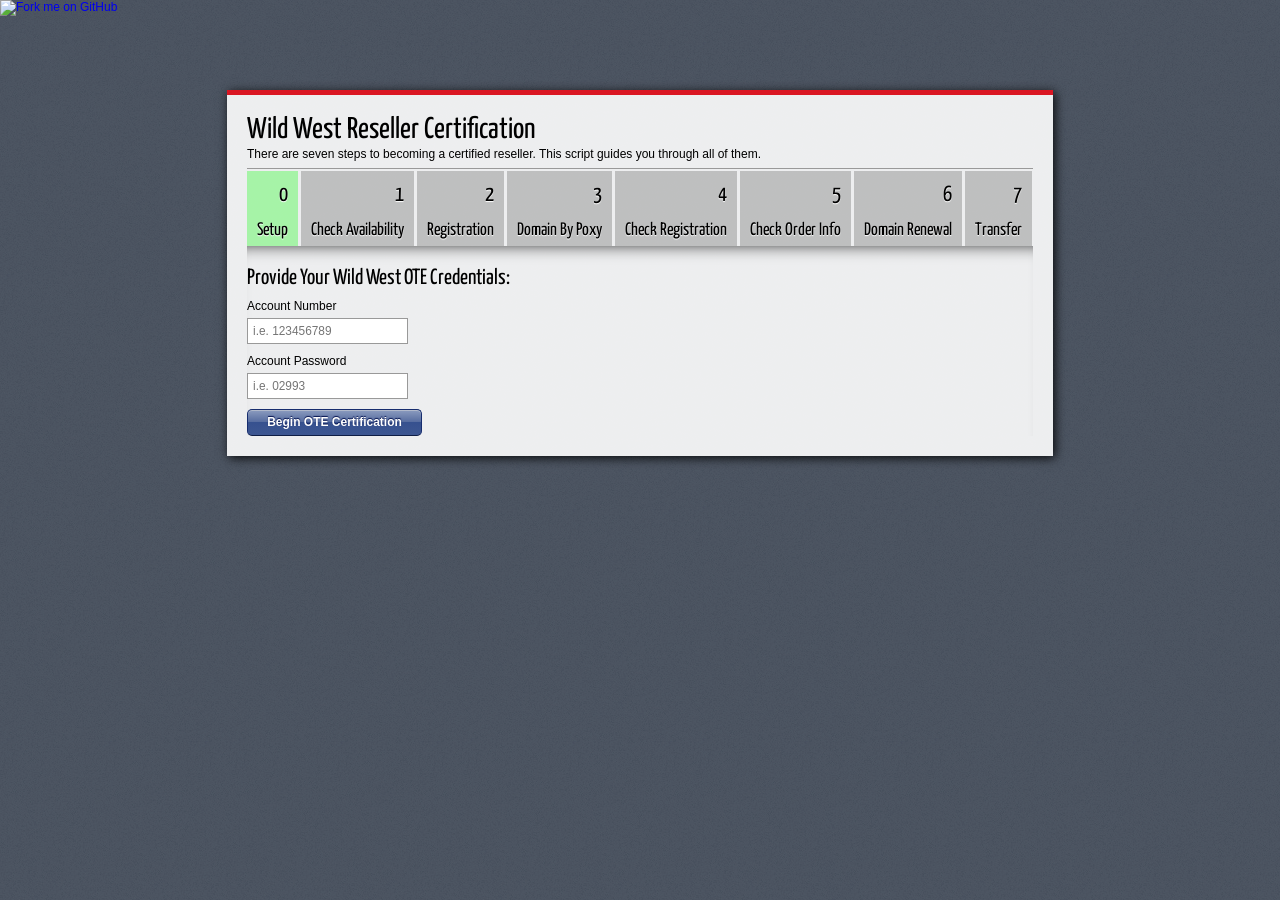
==== commit b48cbc94: "Have OTE #7 Working." ====
--- a/certifications/index.html
+++ b/certifications/index.html
@@ -32,40 +32,38 @@
                     </p>
                 </div>
                 
-                
-                
                 <br style="clear: both;" />
                 
                 <ul class="steps">
-                    <li class="active">
+                    <li class="step-0 active">
                         <h2>0</h2>
                         <p>Setup</p>
                     </li>
-                    <li>
+                    <li class="step-1">
                         <h2>1</h2>
                         <p>Check Availability</p>
                     </li>
-                    <li>
+                    <li class="step-2">
                         <h2>2</h2>
                         <p>Registration</p>                        
                     </li>
-                    <li>
+                    <li class="step-3">
                         <h2>3</h2>
                         <p>Domain By Poxy</p>
                     </li>
-                    <li>
+                    <li class="step-4">
                         <h2>4</h2>
                         <p>Check Registration</p>
                     </li>
-                    <li>
+                    <li class="step-5">
                         <h2>5</h2>
                         <p>Check Order Info</p>
                     </li>
-                    <li>
+                    <li class="step-6">
                         <h2>6</h2>
                         <p>Domain Renewal</p>
                     </li>
-                    <li class="last">
+                    <li class="step-7 last">
                         <h2>7</h2>
                         <p>Transfer</p>
                     </li>
@@ -78,12 +76,12 @@
                         <h2>Provide Your Wild West OTE Credentials:</h2>
 
                         <label>Account Number</label>
-                        <input type="text" placeholder="i.e. 123456789" name="account_number" id="account_number" />
+                        <input type="text" placeholder="i.e. 123456789" name="account" id="account_number" />
 
                         <label>Account Password</label>
-                        <input type="text" placeholder="i.e. 02993" name="account_password" id="account_password" />
+                        <input type="text" placeholder="i.e. 02993" name="pass" id="account_password" />
 
-                        <button class="skip">Submit</button>
+                        <button class="skip" style="width: 175px;">Begin OTE Certification</button>
                     </div>
                     
                     <div id="processing">
--- a/certifications/assets/css/style.css
+++ b/certifications/assets/css/style.css
@@ -172,7 +172,7 @@
 
 section#main-content {
     width: 826px;
-    margin: 90px auto 0px;
+    margin: 90px auto;
     box-shadow: 2px 2px 10px rgba(0, 0, 0, .9);
     background-color: rgba(255, 255, 255, .9);
 }
